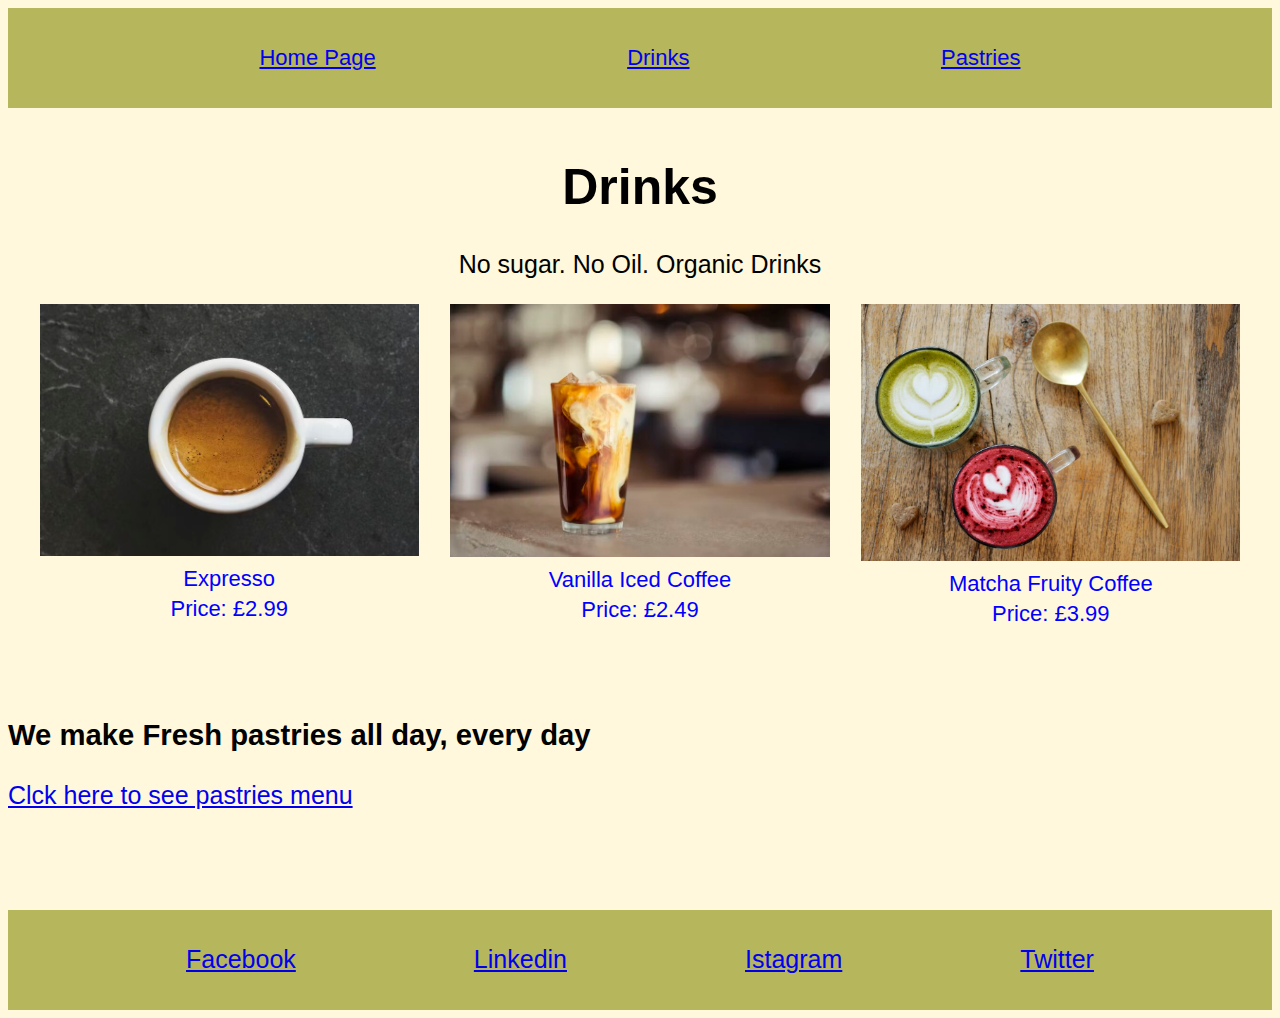
==== page2.html @ 5caa3cd8 "initial commit" ====
<!DOCTYPE html>
<html lang="en">
<head>
    <meta charset="UTF-8">
    <meta name="viewport" content="width=device-width, initial-scale=1.0">
    <link rel="stylesheet" href="style.css">
    <title>Drinks Menu</title>
</head>
<body>

    <header>
    <div class="navbar">
    <a href="index.html">Home Page</a>
    <a href="page2.html">Drinks</a>
    <a href="page3.html">Pastries</a>
</div>
</header>

   <main>
    <h1>Drinks</h1> 
  
  <p>No sugar. No Oil. Organic Drinks</p> 



    <div  class="flex-container">
    <div id="image2">
    <img src="Espresso.jpg" alt="Speciality Caramel Coffee" width="100%">
    <p  class="text1">Expresso</p>
    <p  class="text1">Price: £2.99</p>
    </div>

    <div  id="image2">
    <img src="Iced Coffee.jpg" alt="Vanilla Iced Coffee" width="100%">
    <p  class="text1">Vanilla Iced Coffee</p>
    <p  class="text1">Price: £2.49</p>
    </div>

    <div  id="image2">
    <img src="Matcha_beetroot.jpg" alt="Creamy Fruity Coffee" width="100%">
    <p  class="text1">Matcha Fruity Coffee</p>
    <p  class="text1">Price: £3.99</p>
    </div>
    </div>
</main>
<br>

<Br> 
<h3>We make Fresh pastries all day, every day</h3>

<a href="page2.html">Clck here to see pastries menu</a>
</Br>


    
           <footer>
<a href="https://en-gb.facebook.com/"  target="_blank">Facebook</a>
<a href="https://www.linkedin.com/feed/"  target="_blank">Linkedin</a>
<a href="https://www.instagram.com/">Istagram</a>
<a href="https://twitter.com/i/flow/login"  target="_blank">Twitter</a>
           </footer>

</body>
</html>
---- style.css ----
.navbar{
background-color: rgb(182, 182, 93);
color: black;
display: flex;
flex-direction: row;
font-family: 'Segoe UI', Tahoma, Geneva, Verdana, sans-serif;
justify-content: space-evenly;
align-items: center;
font-size: 22px;
height: 100px;
margin-bottom: 50px;
}

main {
text-align: center;
}

.flex-container {
display: flex;

justify-content: space-evenly;
}

.navbutton{
    text-decoration: none;
}

.homepage{
    text-decoration: none;
}

/* page1*/
.mainimage {
display: flex;
justify-content: center;
margin-top: 10px;
}

.heading{
    display: flex;
    justify-content: center;
}

body{
font-family: 'Segoe UI', Tahoma, Geneva, Verdana, sans-serif;
font-size: 25px;
background-color: cornsilk;


}

#navbar1 {
display: flex;
justify-content: center;
justify-content: space-between;
height:200px ;
}



#image1 {
  display: flex;
  flex-direction: column;
width: 30%;
height: 250px;
}

.text1{
font-family: 'Segoe UI', Tahoma, Geneva, Verdana, sans-serif;
font-size: 22px;
margin: 4px;
color: blue;
}

.link{
text-decoration: none;
}

#navbar2 {
display: flex;
justify-content: center;
justify-content: space-between;
height: 50px;
margin-bottom: 10px;
}

/* Drinks*/
#image2{
  

width: 30%;

color: blue;
/* text-align: center; */

}

/* Pastries*/
.text2{
font-family: 'Segoe UI', Tahoma, Geneva, Verdana, sans-serif;
font-size: 22px;
margin: 4px;
color: black(9, 9, 12);
text-align:center ;
}

.link{
text-decoration: none;
}

footer {
display: flex;
background-color: rgb(182, 182, 93);
justify-content: space-evenly;
height: 100px;
margin-top: 100px;
align-items: center;

}
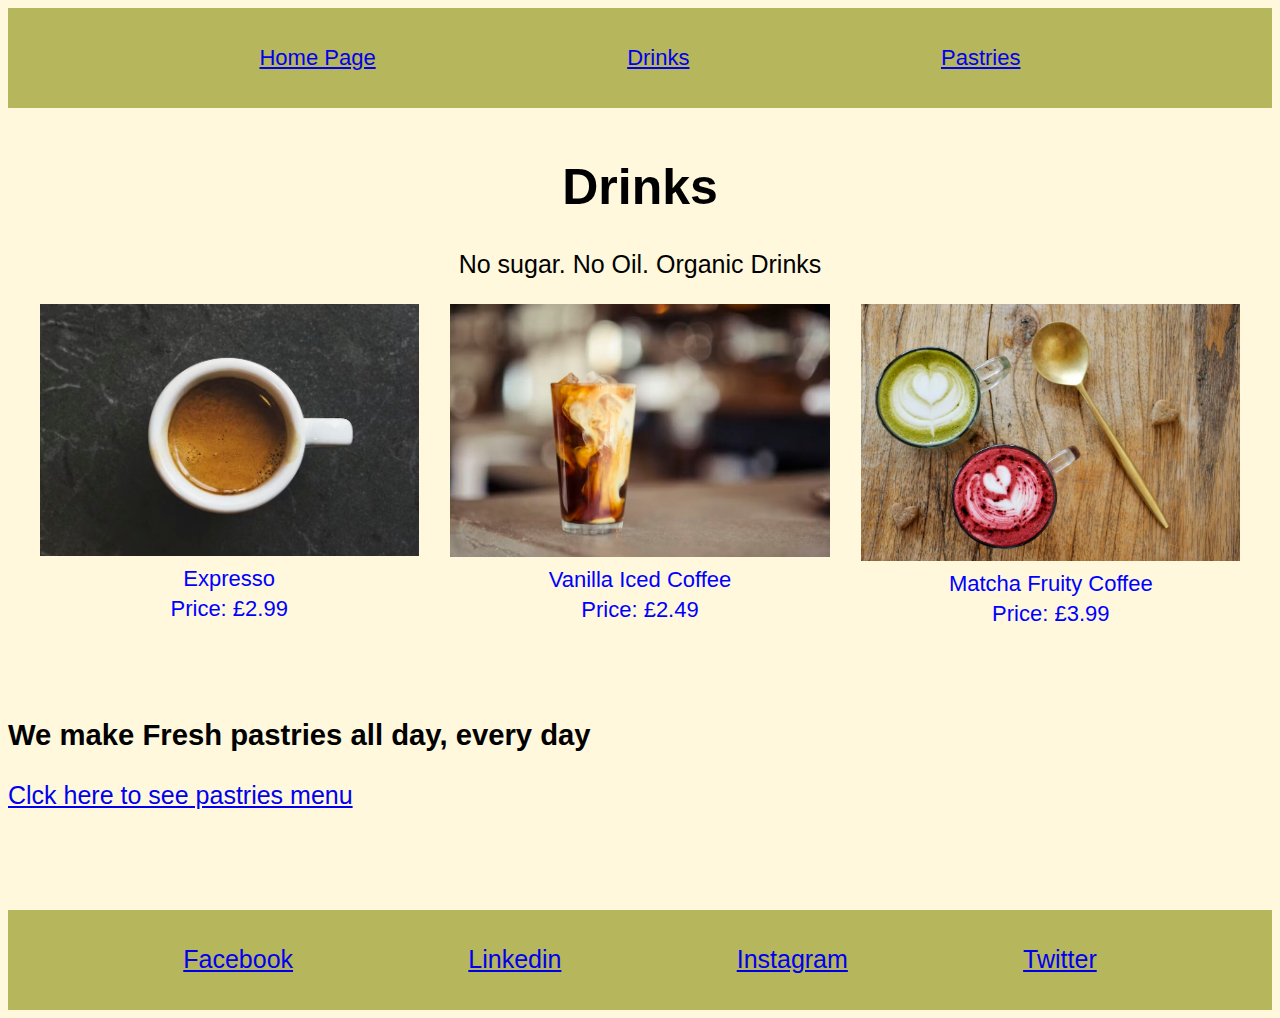
==== commit 3ce909cf: "Update page2.html" ====
--- a/page2.html
+++ b/page2.html
@@ -56,9 +56,9 @@
            <footer>
 <a href="https://en-gb.facebook.com/"  target="_blank">Facebook</a>
 <a href="https://www.linkedin.com/feed/"  target="_blank">Linkedin</a>
-<a href="https://www.instagram.com/">Istagram</a>
+<a href="https://www.instagram.com/">Instagram</a>
 <a href="https://twitter.com/i/flow/login"  target="_blank">Twitter</a>
            </footer>
 
 </body>
-</html>+</html>
